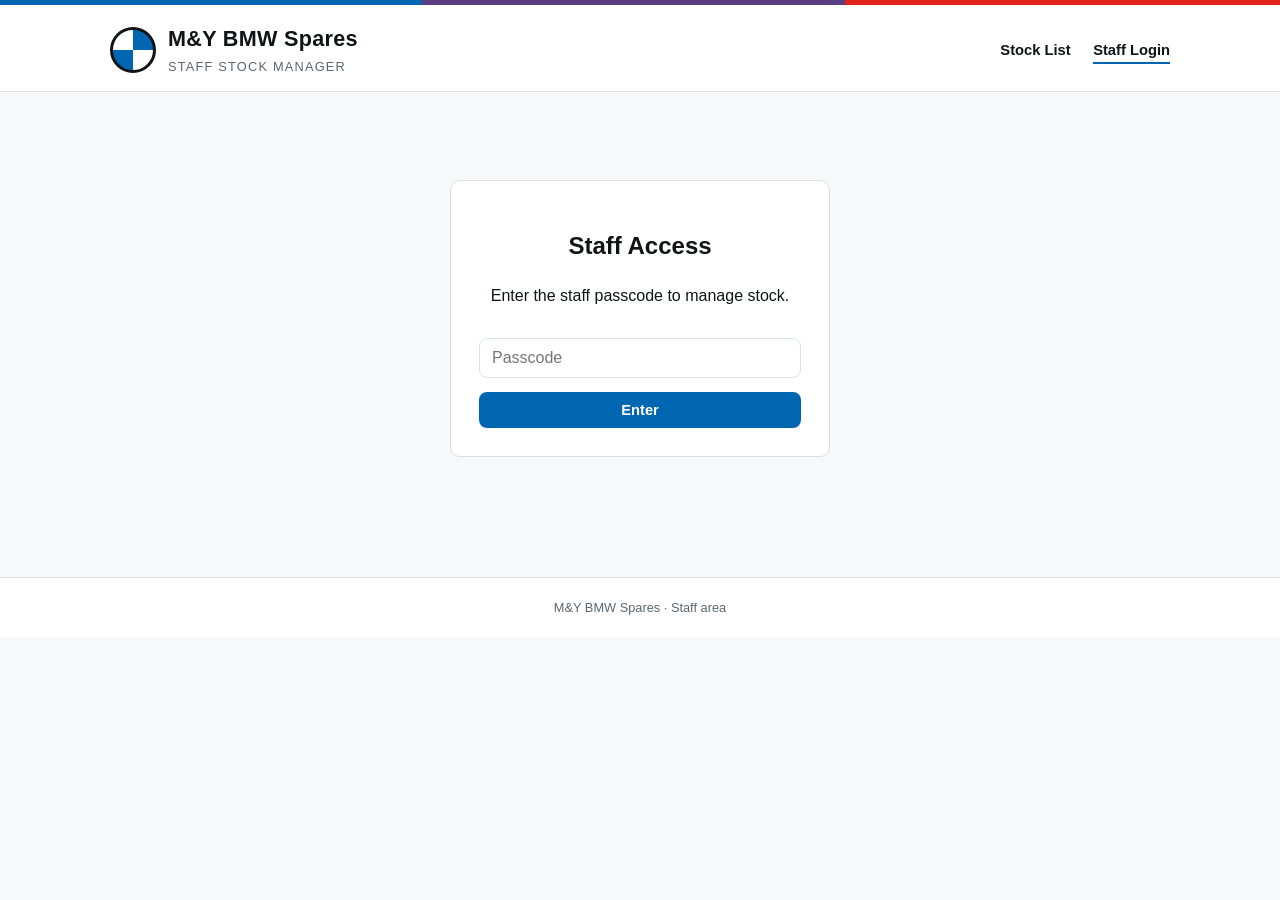
==== admin.html @ ab0c29df "Add files via upload" ====
<!DOCTYPE html>
<html lang="en">
<head>
<meta charset="UTF-8">
<meta name="viewport" content="width=device-width, initial-scale=1.0">
<title>Staff Stock Manager — M&Y BMW Spares</title>
<link rel="stylesheet" href="styles.css">
</head>
<body>

<div class="m-stripe"></div>
<header class="site-header">
  <div class="header-inner">
    <div class="brand">
      <div class="roundel"></div>
      <div>
        <h1>M&amp;Y BMW Spares</h1>
        <p>Staff stock manager</p>
      </div>
    </div>
    <nav class="site-nav">
      <a href="index.html">Stock List</a>
      <a href="admin.html" class="active">Staff Login</a>
    </nav>
  </div>
</header>

<main>
  <div id="gate" class="admin-gate">
    <h2>Staff Access</h2>
    <p>Enter the staff passcode to manage stock.</p>
    <input type="password" id="passcode" placeholder="Passcode">
    <button id="enterBtn" style="width:100%;">Enter</button>
    <p id="gateError" style="color:var(--m-red);font-size:0.85rem;display:none;margin-top:8px;">Wrong passcode, try again.</p>
  </div>

  <div id="panel" style="display:none;">
    <div class="hero">
      <h2>Stock Manager</h2>
      <p>Tick items in or out of stock, edit prices and quantities, then save. Saved changes update the public stock list on this device immediately — use "Download data.json" to publish the changes for everyone (see instructions below).</p>
    </div>

    <div class="admin-toolbar">
      <button id="addRowBtn">+ Add new part</button>
      <button id="downloadBtn" class="secondary">⬇ Download data.json</button>
      <button id="resetBtn" class="secondary">Reload from data.json</button>
    </div>

    <div style="overflow-x:auto;">
      <table class="stock-table">
        <thead>
          <tr>
            <th>Code</th>
            <th>Part name</th>
            <th>Category</th>
            <th>Model</th>
            <th>Condition</th>
            <th>Price (R)</th>
            <th>Qty</th>
            <th>Stock status</th>
            <th></th>
          </tr>
        </thead>
        <tbody id="tableBody"></tbody>
      </table>
    </div>

    <div class="save-bar">
      <span class="status-msg" id="statusMsg"></span>
      <button class="secondary" id="logoutBtn">Log out</button>
      <button id="saveBtn">Save changes</button>
    </div>

    <p style="font-size:0.82rem;color:#5b6770;margin-top:24px;">
      <strong>How publishing works:</strong> this page saves changes to this device only. To make new stock visible to everyone on the live website, click "Download data.json", then replace the <code>data.json</code> file in the GitHub repo with the downloaded one (upload it via github.com → your repo → "Add file" → "Upload files"). The site updates automatically a minute or two after that.
    </p>
  </div>
</main>

<footer>
  M&amp;Y BMW Spares · Staff area
</footer>

<script src="common.js"></script>
<script>
// Simple client-side passcode gate. This is NOT secure (anyone could view-source
// the passcode) — it is only meant to keep casual visitors from editing stock,
// not to protect sensitive data. Change PASSCODE below to whatever you like.
const PASSCODE = "MYBMW2026";

let items = [];

function checkPasscode(){
  const val = document.getElementById("passcode").value;
  if (val === PASSCODE){
    document.getElementById("gate").style.display = "none";
    document.getElementById("panel").style.display = "block";
    sessionStorage.setItem("mny_admin_ok", "1");
    init();
  } else {
    document.getElementById("gateError").style.display = "block";
  }
}

document.getElementById("enterBtn").addEventListener("click", checkPasscode);
document.getElementById("passcode").addEventListener("keydown", e=>{
  if (e.key === "Enter") checkPasscode();
});
document.getElementById("logoutBtn").addEventListener("click", ()=>{
  sessionStorage.removeItem("mny_admin_ok");
  location.reload();
});

function rowHTML(item, idx){
  const stockClass = item.inStock ? "in" : "out";
  const stockLabel = item.inStock ? "In stock" : "Out of stock";
  return `
    <tr data-idx="${idx}">
      <td><input type="text" class="f-id" value="${item.id}"></td>
      <td><input type="text" class="f-name" value="${item.name}"></td>
      <td><input type="text" class="f-category" value="${item.category}"></td>
      <td><input type="text" class="f-model" value="${item.model}"></td>
      <td><input type="text" class="f-condition" value="${item.condition}"></td>
      <td><input type="number" class="f-price" value="${item.price}" min="0"></td>
      <td><input type="number" class="f-qty" value="${item.qty}" min="0"></td>
      <td><button class="toggle-stock ${stockClass}" data-idx="${idx}">${stockLabel}</button></td>
      <td><button class="row-delete" data-idx="${idx}">Remove</button></td>
    </tr>
  `;
}

function renderTable(){
  document.getElementById("tableBody").innerHTML = items.map(rowHTML).join("");

  document.querySelectorAll(".toggle-stock").forEach(btn=>{
    btn.addEventListener("click", ()=>{
      const idx = Number(btn.dataset.idx);
      items[idx].inStock = !items[idx].inStock;
      if (!items[idx].inStock) items[idx].qty = 0;
      renderTable();
    });
  });

  document.querySelectorAll(".row-delete").forEach(btn=>{
    btn.addEventListener("click", ()=>{
      const idx = Number(btn.dataset.idx);
      if (confirm(`Remove "${items[idx].name}" from the list?`)){
        items.splice(idx,1);
        renderTable();
      }
    });
  });
}

function collectFromInputs(){
  document.querySelectorAll("#tableBody tr").forEach(row=>{
    const idx = Number(row.dataset.idx);
    items[idx].id = row.querySelector(".f-id").value.trim();
    items[idx].name = row.querySelector(".f-name").value.trim();
    items[idx].category = row.querySelector(".f-category").value.trim();
    items[idx].model = row.querySelector(".f-model").value.trim();
    items[idx].condition = row.querySelector(".f-condition").value.trim();
    items[idx].price = Number(row.querySelector(".f-price").value) || 0;
    items[idx].qty = Number(row.querySelector(".f-qty").value) || 0;
  });
}

document.getElementById("addRowBtn").addEventListener("click", ()=>{
  collectFromInputs();
  items.push({
    id: "NEW-" + (items.length+1).toString().padStart(3,"0"),
    name: "New part",
    category: "Uncategorised",
    model: "",
    price: 0,
    condition: "Used",
    inStock: true,
    qty: 1,
    notes: ""
  });
  renderTable();
});

document.getElementById("saveBtn").addEventListener("click", ()=>{
  collectFromInputs();
  saveInventoryLocal(items);
  const msg = document.getElementById("statusMsg");
  msg.textContent = "Saved on this device ✓ (download data.json to publish to the live site)";
  setTimeout(()=>{ msg.textContent = ""; }, 5000);
});

document.getElementById("downloadBtn").addEventListener("click", ()=>{
  collectFromInputs();
  const blob = new Blob([JSON.stringify(items, null, 2)], {type:"application/json"});
  const url = URL.createObjectURL(blob);
  const a = document.createElement("a");
  a.href = url; a.download = "data.json";
  a.click();
  URL.revokeObjectURL(url);
});

document.getElementById("resetBtn").addEventListener("click", async ()=>{
  if (confirm("This will discard local changes and reload the original data.json. Continue?")){
    localStorage.removeItem(STORAGE_KEY);
    items = await (await fetch("data.json")).json();
    renderTable();
  }
});

async function init(){
  items = await loadInventory();
  renderTable();
}

// Stay logged in within the same tab session
if (sessionStorage.getItem("mny_admin_ok") === "1"){
  document.getElementById("gate").style.display = "none";
  document.getElementById("panel").style.display = "block";
  init();
}
</script>
</body>
</html>
---- styles.css ----
:root{
  --bmw-blue:#0066B1;
  --bmw-blue-deep:#003D6E;
  --bmw-sky:#5EB3E4;
  --m-purple:#5A3E85;
  --m-red:#E2231A;
  --ink:#101417;
  --paper:#F6F8FA;
  --line:#D9E1E7;
  --white:#FFFFFF;
  --good:#1C7C3F;
  --out:#B3261E;
  --radius:10px;
}

*{box-sizing:border-box;}
html,body{margin:0;padding:0;}
body{
  font-family:"Segoe UI",Roboto,Helvetica,Arial,sans-serif;
  background:var(--paper);
  color:var(--ink);
  line-height:1.5;
}

a{color:var(--bmw-blue-deep);}

/* M-stripe signature element */
.m-stripe{
  height:5px;
  width:100%;
  background:linear-gradient(90deg,
    var(--bmw-blue) 0% 33%,
    var(--m-purple) 33% 66%,
    var(--m-red) 66% 100%);
}

header.site-header{
  background:var(--white);
  border-bottom:1px solid var(--line);
}

.header-inner{
  max-width:1100px;
  margin:0 auto;
  padding:18px 20px 14px;
  display:flex;
  align-items:center;
  justify-content:space-between;
  gap:16px;
  flex-wrap:wrap;
}

.brand{
  display:flex;
  align-items:center;
  gap:12px;
}

.roundel{
  width:46px;height:46px;border-radius:50%;
  background:conic-gradient(var(--bmw-blue) 0deg 90deg, var(--white) 90deg 180deg, var(--bmw-blue) 180deg 270deg, var(--white) 270deg 360deg);
  border:3px solid var(--ink);
  flex-shrink:0;
}

.brand h1{
  margin:0;
  font-size:1.35rem;
  letter-spacing:0.3px;
  color:var(--ink);
}
.brand p{
  margin:2px 0 0;
  font-size:0.8rem;
  color:#5b6770;
  text-transform:uppercase;
  letter-spacing:1.2px;
}

nav.site-nav a{
  margin-left:18px;
  text-decoration:none;
  color:var(--ink);
  font-weight:600;
  font-size:0.92rem;
  padding-bottom:4px;
  border-bottom:2px solid transparent;
}
nav.site-nav a:hover, nav.site-nav a.active{
  border-bottom-color:var(--bmw-blue);
}

main{
  max-width:1100px;
  margin:0 auto;
  padding:28px 20px 60px;
}

.hero{
  background:linear-gradient(135deg,var(--bmw-blue-deep),var(--bmw-blue));
  color:var(--white);
  border-radius:var(--radius);
  padding:32px 28px;
  margin-bottom:26px;
}
.hero h2{margin:0 0 8px;font-size:1.6rem;}
.hero p{margin:0;color:#dce9f4;max-width:560px;font-size:0.97rem;}

.toolbar{
  display:flex;
  gap:12px;
  flex-wrap:wrap;
  margin-bottom:20px;
  align-items:center;
}
.toolbar input[type="search"], .toolbar select{
  padding:10px 12px;
  border:1px solid var(--line);
  border-radius:8px;
  font-size:0.95rem;
  background:var(--white);
}
.toolbar input[type="search"]{flex:1;min-width:200px;}

.count-bar{
  font-size:0.85rem;
  color:#5b6770;
  margin-bottom:14px;
}

.grid{
  display:grid;
  grid-template-columns:repeat(auto-fill,minmax(250px,1fr));
  gap:16px;
}

.card{
  background:var(--white);
  border:1px solid var(--line);
  border-radius:var(--radius);
  padding:16px;
  display:flex;
  flex-direction:column;
  gap:8px;
  position:relative;
  overflow:hidden;
}
.card::before{
  content:"";
  position:absolute;top:0;left:0;right:0;height:4px;
  background:linear-gradient(90deg,var(--bmw-blue),var(--m-purple),var(--m-red));
  opacity:0;
  transition:opacity .15s;
}
.card:hover::before{opacity:1;}

.card .id{
  font-size:0.72rem;
  letter-spacing:0.6px;
  color:#8893a0;
  text-transform:uppercase;
}
.card h3{
  margin:0;
  font-size:1.05rem;
  color:var(--ink);
}
.card .model{
  font-size:0.85rem;
  color:#5b6770;
}
.card .price{
  font-size:1.15rem;
  font-weight:700;
  color:var(--bmw-blue-deep);
}
.card .meta{
  font-size:0.8rem;
  color:#5b6770;
}
.card .notes{
  font-size:0.82rem;
  color:#444;
  border-top:1px dashed var(--line);
  padding-top:8px;
  margin-top:4px;
}

.badge{
  display:inline-flex;
  align-items:center;
  gap:6px;
  font-size:0.75rem;
  font-weight:700;
  padding:4px 10px;
  border-radius:999px;
  width:fit-content;
  text-transform:uppercase;
  letter-spacing:0.4px;
}
.badge.in{background:#E5F4EA;color:var(--good);}
.badge.out{background:#FBE9E7;color:var(--out);}
.badge::before{content:"";width:7px;height:7px;border-radius:50%;background:currentColor;}

.empty{
  text-align:center;
  padding:60px 20px;
  color:#5b6770;
}

footer{
  text-align:center;
  padding:20px;
  font-size:0.8rem;
  color:#5b6770;
  border-top:1px solid var(--line);
  background:var(--white);
}

/* Admin */
.admin-gate{
  max-width:380px;
  margin:60px auto;
  background:var(--white);
  border:1px solid var(--line);
  border-radius:var(--radius);
  padding:28px;
  text-align:center;
}
.admin-gate input{
  width:100%;
  padding:10px 12px;
  border:1px solid var(--line);
  border-radius:8px;
  margin:14px 0;
  font-size:1rem;
}
button{
  background:var(--bmw-blue);
  color:var(--white);
  border:none;
  padding:10px 16px;
  border-radius:8px;
  font-weight:600;
  cursor:pointer;
  font-size:0.92rem;
}
button:hover{background:var(--bmw-blue-deep);}
button.secondary{background:var(--white);color:var(--ink);border:1px solid var(--line);}
button.secondary:hover{background:var(--paper);}
button.danger{background:var(--m-red);}
button.danger:hover{background:#a31a13;}

.admin-toolbar{
  display:flex;
  gap:10px;
  flex-wrap:wrap;
  margin-bottom:18px;
}

table.stock-table{
  width:100%;
  border-collapse:collapse;
  background:var(--white);
  border:1px solid var(--line);
  border-radius:var(--radius);
  overflow:hidden;
}
table.stock-table th, table.stock-table td{
  padding:10px 12px;
  border-bottom:1px solid var(--line);
  font-size:0.88rem;
  text-align:left;
  vertical-align:middle;
}
table.stock-table th{
  background:var(--paper);
  font-size:0.75rem;
  text-transform:uppercase;
  letter-spacing:0.5px;
  color:#5b6770;
}
table.stock-table input[type="text"], table.stock-table input[type="number"]{
  width:100%;
  padding:6px 8px;
  border:1px solid var(--line);
  border-radius:6px;
  font-size:0.85rem;
}
.toggle-stock{
  cursor:pointer;
  border:none;
  font-size:0.75rem;
  font-weight:700;
  padding:6px 12px;
  border-radius:999px;
  text-transform:uppercase;
}
.toggle-stock.in{background:#E5F4EA;color:var(--good);}
.toggle-stock.out{background:#FBE9E7;color:var(--out);}

.save-bar{
  position:sticky;
  bottom:0;
  background:var(--white);
  border-top:1px solid var(--line);
  padding:14px 20px;
  display:flex;
  gap:12px;
  justify-content:flex-end;
  margin-top:20px;
  border-radius:0 0 var(--radius) var(--radius);
}

.status-msg{
  font-size:0.85rem;
  color:var(--good);
  align-self:center;
  margin-right:auto;
}

.row-delete{
  background:none;
  color:var(--m-red);
  border:none;
  font-weight:700;
  cursor:pointer;
  font-size:0.85rem;
}

@media (max-width:640px){
  table.stock-table{font-size:0.78rem;}
  .header-inner{flex-direction:column;align-items:flex-start;}
}
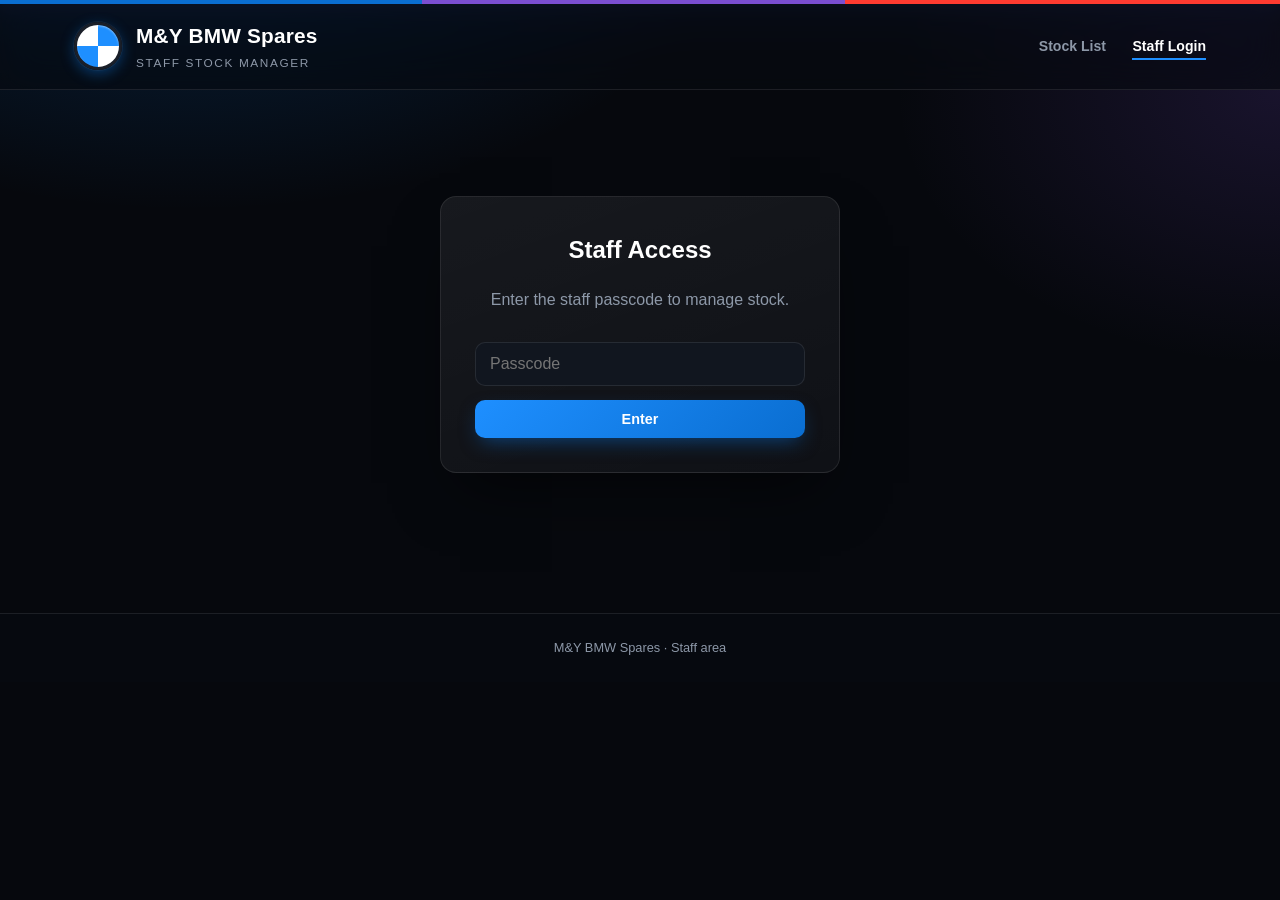
==== commit 09e265ee: "Add files via upload" ====
--- a/admin.html
+++ b/admin.html
@@ -46,24 +46,7 @@
       <button id="resetBtn" class="secondary">Reload from data.json</button>
     </div>
 
-    <div style="overflow-x:auto;">
-      <table class="stock-table">
-        <thead>
-          <tr>
-            <th>Code</th>
-            <th>Part name</th>
-            <th>Category</th>
-            <th>Model</th>
-            <th>Condition</th>
-            <th>Price (R)</th>
-            <th>Qty</th>
-            <th>Stock status</th>
-            <th></th>
-          </tr>
-        </thead>
-        <tbody id="tableBody"></tbody>
-      </table>
-    </div>
+    <div id="cardsContainer"></div>
 
     <div class="save-bar">
       <span class="status-msg" id="statusMsg"></span>
@@ -114,26 +97,42 @@
 function rowHTML(item, idx){
   const stockClass = item.inStock ? "in" : "out";
   const stockLabel = item.inStock ? "In stock" : "Out of stock";
+  const imgTag = item.image
+    ? `<img class="img-preview" src="${item.image}" alt="" onerror="this.outerHTML='<div class=&quot;img-preview placeholder&quot;>No photo</div>'">`
+    : `<div class="img-preview placeholder">No photo</div>`;
   return `
-    <tr data-idx="${idx}">
-      <td><input type="text" class="f-id" value="${item.id}"></td>
-      <td><input type="text" class="f-name" value="${item.name}"></td>
-      <td><input type="text" class="f-category" value="${item.category}"></td>
-      <td><input type="text" class="f-model" value="${item.model}"></td>
-      <td><input type="text" class="f-condition" value="${item.condition}"></td>
-      <td><input type="number" class="f-price" value="${item.price}" min="0"></td>
-      <td><input type="number" class="f-qty" value="${item.qty}" min="0"></td>
-      <td><button class="toggle-stock ${stockClass}" data-idx="${idx}">${stockLabel}</button></td>
-      <td><button class="row-delete" data-idx="${idx}">Remove</button></td>
-    </tr>
+    <div class="admin-card" data-idx="${idx}">
+      <div class="img-cell">
+        ${imgTag}
+        <button type="button" class="upload-btn" data-idx="${idx}">Upload photo</button>
+        <input type="file" accept="image/*" class="file-input" data-idx="${idx}" style="display:none;">
+      </div>
+      <div>
+        <div class="field-grid">
+          <div><label>Code</label><input type="text" class="f-id" value="${item.id}"></div>
+          <div><label>Part name</label><input type="text" class="f-name" value="${item.name}"></div>
+          <div><label>Category</label><input type="text" class="f-category" value="${item.category}"></div>
+          <div><label>Fits model</label><input type="text" class="f-model" value="${item.model}"></div>
+          <div><label>Condition</label><input type="text" class="f-condition" value="${item.condition}"></div>
+          <div><label>Price (R)</label><input type="number" class="f-price" value="${item.price}" min="0"></div>
+          <div><label>Qty</label><input type="number" class="f-qty" value="${item.qty}" min="0"></div>
+          <div><label>Photo URL (optional)</label><input type="text" class="f-image" placeholder="images/example.jpg or https://…" value="${item.image || ""}"></div>
+        </div>
+        <div class="field-row-actions">
+          <button class="toggle-stock ${stockClass}" data-idx="${idx}" type="button">${stockLabel}</button>
+          <button class="row-delete" data-idx="${idx}" type="button">Remove</button>
+        </div>
+      </div>
+    </div>
   `;
 }
 
 function renderTable(){
-  document.getElementById("tableBody").innerHTML = items.map(rowHTML).join("");
+  document.getElementById("cardsContainer").innerHTML = items.map(rowHTML).join("");
 
   document.querySelectorAll(".toggle-stock").forEach(btn=>{
     btn.addEventListener("click", ()=>{
+      collectFromInputs();
       const idx = Number(btn.dataset.idx);
       items[idx].inStock = !items[idx].inStock;
       if (!items[idx].inStock) items[idx].qty = 0;
@@ -143,6 +142,7 @@
 
   document.querySelectorAll(".row-delete").forEach(btn=>{
     btn.addEventListener("click", ()=>{
+      collectFromInputs();
       const idx = Number(btn.dataset.idx);
       if (confirm(`Remove "${items[idx].name}" from the list?`)){
         items.splice(idx,1);
@@ -150,10 +150,36 @@
       }
     });
   });
+
+  document.querySelectorAll(".upload-btn").forEach(btn=>{
+    btn.addEventListener("click", ()=>{
+      const idx = btn.dataset.idx;
+      document.querySelector(`.file-input[data-idx="${idx}"]`).click();
+    });
+  });
+
+  document.querySelectorAll(".file-input").forEach(input=>{
+    input.addEventListener("change", (e)=>{
+      const file = e.target.files[0];
+      if (!file) return;
+      if (file.size > 1.5 * 1024 * 1024){
+        alert("Please choose a photo under 1.5MB — large photos make the stock file slow to load. Try a smaller image or compress it first.");
+        return;
+      }
+      const reader = new FileReader();
+      reader.onload = ()=>{
+        collectFromInputs();
+        const idx = Number(input.dataset.idx);
+        items[idx].image = reader.result;
+        renderTable();
+      };
+      reader.readAsDataURL(file);
+    });
+  });
 }
 
 function collectFromInputs(){
-  document.querySelectorAll("#tableBody tr").forEach(row=>{
+  document.querySelectorAll(".admin-card").forEach(row=>{
     const idx = Number(row.dataset.idx);
     items[idx].id = row.querySelector(".f-id").value.trim();
     items[idx].name = row.querySelector(".f-name").value.trim();
@@ -162,6 +188,8 @@
     items[idx].condition = row.querySelector(".f-condition").value.trim();
     items[idx].price = Number(row.querySelector(".f-price").value) || 0;
     items[idx].qty = Number(row.querySelector(".f-qty").value) || 0;
+    const imageVal = row.querySelector(".f-image").value.trim();
+    if (imageVal) items[idx].image = imageVal;
   });
 }
 
--- a/styles.css
+++ b/styles.css
@@ -1,48 +1,64 @@
 :root{
-  --bmw-blue:#0066B1;
-  --bmw-blue-deep:#003D6E;
-  --bmw-sky:#5EB3E4;
-  --m-purple:#5A3E85;
-  --m-red:#E2231A;
-  --ink:#101417;
-  --paper:#F6F8FA;
-  --line:#D9E1E7;
+  --bmw-blue:#0a6ed1;
+  --bmw-blue-bright:#1e8fff;
+  --bmw-blue-deep:#003d6e;
+  --m-purple:#7b4ed1;
+  --m-red:#ff3b30;
+  --bg-0:#06080d;
+  --bg-1:#0c1018;
+  --bg-2:#11161f;
+  --surface:rgba(255,255,255,0.04);
+  --surface-hi:rgba(255,255,255,0.07);
+  --line:rgba(255,255,255,0.09);
+  --ink:#eef2f7;
+  --ink-dim:#8d98a8;
   --white:#FFFFFF;
-  --good:#1C7C3F;
-  --out:#B3261E;
-  --radius:10px;
+  --good:#33d17a;
+  --out:#ff5f56;
+  --radius:16px;
+  --radius-sm:10px;
 }
 
 *{box-sizing:border-box;}
 html,body{margin:0;padding:0;}
 body{
-  font-family:"Segoe UI",Roboto,Helvetica,Arial,sans-serif;
-  background:var(--paper);
+  font-family:"Inter","Segoe UI",Roboto,Helvetica,Arial,sans-serif;
+  background:
+    radial-gradient(ellipse 900px 500px at 15% -10%, rgba(10,110,209,0.25), transparent 60%),
+    radial-gradient(ellipse 700px 500px at 100% 10%, rgba(123,78,209,0.16), transparent 55%),
+    var(--bg-0);
+  background-attachment:fixed;
   color:var(--ink);
-  line-height:1.5;
-}
-
-a{color:var(--bmw-blue-deep);}
-
-/* M-stripe signature element */
+  line-height:1.55;
+  -webkit-font-smoothing:antialiased;
+}
+
+a{color:var(--bmw-blue-bright);}
+
 .m-stripe{
-  height:5px;
+  height:4px;
   width:100%;
   background:linear-gradient(90deg,
     var(--bmw-blue) 0% 33%,
     var(--m-purple) 33% 66%,
     var(--m-red) 66% 100%);
+  box-shadow:0 0 18px 1px rgba(123,78,209,0.55), 0 0 30px 4px rgba(10,110,209,0.35);
 }
 
 header.site-header{
-  background:var(--white);
+  background:rgba(8,11,17,0.7);
+  backdrop-filter:blur(18px) saturate(140%);
+  -webkit-backdrop-filter:blur(18px) saturate(140%);
   border-bottom:1px solid var(--line);
+  position:sticky;
+  top:0;
+  z-index:50;
 }
 
 .header-inner{
-  max-width:1100px;
+  max-width:1180px;
   margin:0 auto;
-  padding:18px 20px 14px;
+  padding:16px 24px;
   display:flex;
   align-items:center;
   justify-content:space-between;
@@ -53,134 +69,204 @@
 .brand{
   display:flex;
   align-items:center;
-  gap:12px;
+  gap:14px;
 }
 
 .roundel{
-  width:46px;height:46px;border-radius:50%;
-  background:conic-gradient(var(--bmw-blue) 0deg 90deg, var(--white) 90deg 180deg, var(--bmw-blue) 180deg 270deg, var(--white) 270deg 360deg);
-  border:3px solid var(--ink);
+  width:48px;height:48px;border-radius:50%;
+  background:conic-gradient(var(--bmw-blue-bright) 0deg 90deg, var(--white) 90deg 180deg, var(--bmw-blue-bright) 180deg 270deg, var(--white) 270deg 360deg);
+  border:3px solid #1a1f29;
   flex-shrink:0;
-}
+  box-shadow:
+    0 4px 14px rgba(10,110,209,0.45),
+    0 0 0 1px rgba(255,255,255,0.06),
+    inset 0 1px 2px rgba(255,255,255,0.5);
+  transform:perspective(200px) rotateY(0deg);
+  transition:transform .4s ease;
+}
+.brand:hover .roundel{transform:perspective(200px) rotateY(25deg);}
 
 .brand h1{
   margin:0;
-  font-size:1.35rem;
-  letter-spacing:0.3px;
-  color:var(--ink);
+  font-size:1.3rem;
+  letter-spacing:0.2px;
+  font-weight:700;
+  color:var(--white);
 }
 .brand p{
   margin:2px 0 0;
-  font-size:0.8rem;
-  color:#5b6770;
+  font-size:0.74rem;
+  color:var(--ink-dim);
   text-transform:uppercase;
-  letter-spacing:1.2px;
+  letter-spacing:1.6px;
 }
 
 nav.site-nav a{
-  margin-left:18px;
+  margin-left:22px;
   text-decoration:none;
-  color:var(--ink);
+  color:var(--ink-dim);
   font-weight:600;
-  font-size:0.92rem;
+  font-size:0.88rem;
   padding-bottom:4px;
   border-bottom:2px solid transparent;
+  transition:color .15s, border-color .15s;
 }
 nav.site-nav a:hover, nav.site-nav a.active{
-  border-bottom-color:var(--bmw-blue);
+  color:var(--white);
+  border-bottom-color:var(--bmw-blue-bright);
 }
 
 main{
-  max-width:1100px;
+  max-width:1180px;
   margin:0 auto;
-  padding:28px 20px 60px;
+  padding:36px 24px 70px;
 }
 
 .hero{
-  background:linear-gradient(135deg,var(--bmw-blue-deep),var(--bmw-blue));
+  position:relative;
+  background:
+    linear-gradient(135deg, rgba(10,110,209,0.35), rgba(123,78,209,0.18)),
+    linear-gradient(160deg, var(--bg-2), var(--bg-1));
+  border:1px solid var(--line);
   color:var(--white);
-  border-radius:var(--radius);
-  padding:32px 28px;
-  margin-bottom:26px;
-}
-.hero h2{margin:0 0 8px;font-size:1.6rem;}
-.hero p{margin:0;color:#dce9f4;max-width:560px;font-size:0.97rem;}
+  border-radius:24px;
+  padding:44px 40px;
+  margin-bottom:32px;
+  overflow:hidden;
+  box-shadow:0 30px 60px -20px rgba(0,0,0,0.6), inset 0 1px 0 rgba(255,255,255,0.06);
+}
+.hero::after{
+  content:"";
+  position:absolute;
+  top:-40%;right:-10%;
+  width:420px;height:420px;
+  background:radial-gradient(circle, rgba(30,143,255,0.35), transparent 65%);
+  filter:blur(10px);
+  pointer-events:none;
+}
+.hero h2{margin:0 0 10px;font-size:1.9rem;font-weight:800;letter-spacing:-0.3px;position:relative;}
+.hero p{margin:0;color:#c4d3e3;max-width:580px;font-size:0.99rem;position:relative;}
 
 .toolbar{
   display:flex;
   gap:12px;
   flex-wrap:wrap;
-  margin-bottom:20px;
+  margin-bottom:22px;
   align-items:center;
 }
 .toolbar input[type="search"], .toolbar select{
-  padding:10px 12px;
-  border:1px solid var(--line);
-  border-radius:8px;
+  padding:12px 14px;
+  border:1px solid var(--line);
+  border-radius:var(--radius-sm);
   font-size:0.95rem;
-  background:var(--white);
-}
-.toolbar input[type="search"]{flex:1;min-width:200px;}
+  background:var(--surface);
+  color:var(--ink);
+  backdrop-filter:blur(10px);
+}
+.toolbar input[type="search"]::placeholder{color:var(--ink-dim);}
+.toolbar input[type="search"]{flex:1;min-width:220px;}
+.toolbar select{color-scheme:dark;}
 
 .count-bar{
-  font-size:0.85rem;
-  color:#5b6770;
-  margin-bottom:14px;
+  font-size:0.82rem;
+  color:var(--ink-dim);
+  margin-bottom:16px;
 }
 
 .grid{
   display:grid;
-  grid-template-columns:repeat(auto-fill,minmax(250px,1fr));
-  gap:16px;
+  grid-template-columns:repeat(auto-fill,minmax(270px,1fr));
+  gap:20px;
+  perspective:1200px;
 }
 
 .card{
-  background:var(--white);
+  background:linear-gradient(160deg, var(--surface-hi), var(--surface));
   border:1px solid var(--line);
   border-radius:var(--radius);
-  padding:16px;
+  padding:0;
+  display:flex;
+  flex-direction:column;
+  position:relative;
+  overflow:hidden;
+  box-shadow:0 14px 30px -14px rgba(0,0,0,0.55), inset 0 1px 0 rgba(255,255,255,0.04);
+  transition:transform .25s ease, box-shadow .25s ease, border-color .25s ease;
+}
+.card:hover{
+  transform:translateY(-6px) rotateX(1.5deg);
+  border-color:rgba(30,143,255,0.4);
+  box-shadow:0 26px 46px -16px rgba(10,110,209,0.35), 0 4px 14px rgba(0,0,0,0.5), inset 0 1px 0 rgba(255,255,255,0.06);
+}
+.card::before{
+  content:"";
+  position:absolute;top:0;left:0;right:0;height:3px;
+  background:linear-gradient(90deg,var(--bmw-blue-bright),var(--m-purple),var(--m-red));
+  opacity:0;
+  transition:opacity .2s;
+  z-index:2;
+}
+.card:hover::before{opacity:1;}
+
+.card-media{
+  width:100%;
+  aspect-ratio:4/3;
+  background:
+    linear-gradient(160deg, rgba(10,110,209,0.18), rgba(123,78,209,0.10)),
+    var(--bg-2);
+  display:flex;
+  align-items:center;
+  justify-content:center;
+  position:relative;
+  overflow:hidden;
+  border-bottom:1px solid var(--line);
+}
+.card-media img{
+  width:100%;height:100%;object-fit:cover;
+  display:block;
+}
+.card-media .ph-icon{
+  font-size:2.1rem;
+  font-weight:800;
+  letter-spacing:1px;
+  color:rgba(255,255,255,0.18);
+}
+
+.card-body{
+  padding:16px 18px 18px;
   display:flex;
   flex-direction:column;
   gap:8px;
-  position:relative;
-  overflow:hidden;
-}
-.card::before{
-  content:"";
-  position:absolute;top:0;left:0;right:0;height:4px;
-  background:linear-gradient(90deg,var(--bmw-blue),var(--m-purple),var(--m-red));
-  opacity:0;
-  transition:opacity .15s;
-}
-.card:hover::before{opacity:1;}
+}
 
 .card .id{
-  font-size:0.72rem;
-  letter-spacing:0.6px;
-  color:#8893a0;
+  font-size:0.7rem;
+  letter-spacing:0.8px;
+  color:var(--ink-dim);
   text-transform:uppercase;
 }
 .card h3{
   margin:0;
   font-size:1.05rem;
-  color:var(--ink);
+  font-weight:700;
+  color:var(--white);
 }
 .card .model{
-  font-size:0.85rem;
-  color:#5b6770;
+  font-size:0.84rem;
+  color:var(--ink-dim);
 }
 .card .price{
-  font-size:1.15rem;
-  font-weight:700;
-  color:var(--bmw-blue-deep);
+  font-size:1.2rem;
+  font-weight:800;
+  color:var(--bmw-blue-bright);
+  letter-spacing:-0.2px;
 }
 .card .meta{
   font-size:0.8rem;
-  color:#5b6770;
+  color:var(--ink-dim);
 }
 .card .notes{
   font-size:0.82rem;
-  color:#444;
+  color:#aab4c0;
   border-top:1px dashed var(--line);
   padding-top:8px;
   margin-top:4px;
@@ -190,126 +276,178 @@
   display:inline-flex;
   align-items:center;
   gap:6px;
-  font-size:0.75rem;
-  font-weight:700;
-  padding:4px 10px;
+  font-size:0.72rem;
+  font-weight:700;
+  padding:5px 11px;
   border-radius:999px;
   width:fit-content;
   text-transform:uppercase;
   letter-spacing:0.4px;
-}
-.badge.in{background:#E5F4EA;color:var(--good);}
-.badge.out{background:#FBE9E7;color:var(--out);}
-.badge::before{content:"";width:7px;height:7px;border-radius:50%;background:currentColor;}
+  backdrop-filter:blur(6px);
+}
+.badge.in{background:rgba(51,209,122,0.14);color:var(--good);box-shadow:inset 0 0 0 1px rgba(51,209,122,0.3);}
+.badge.out{background:rgba(255,95,86,0.14);color:var(--out);box-shadow:inset 0 0 0 1px rgba(255,95,86,0.3);}
+.badge::before{content:"";width:7px;height:7px;border-radius:50%;background:currentColor;box-shadow:0 0 6px currentColor;}
 
 .empty{
   text-align:center;
-  padding:60px 20px;
-  color:#5b6770;
+  padding:70px 20px;
+  color:var(--ink-dim);
 }
 
 footer{
   text-align:center;
-  padding:20px;
+  padding:24px;
   font-size:0.8rem;
-  color:#5b6770;
+  color:var(--ink-dim);
   border-top:1px solid var(--line);
-  background:var(--white);
-}
-
-/* Admin */
+  background:rgba(8,11,17,0.6);
+}
+
 .admin-gate{
-  max-width:380px;
-  margin:60px auto;
-  background:var(--white);
+  max-width:400px;
+  margin:70px auto;
+  background:linear-gradient(160deg, var(--surface-hi), var(--surface));
   border:1px solid var(--line);
   border-radius:var(--radius);
-  padding:28px;
+  padding:34px;
   text-align:center;
-}
+  box-shadow:0 30px 60px -20px rgba(0,0,0,0.6);
+}
+.admin-gate h2{color:var(--white);margin-top:0;}
+.admin-gate p{color:var(--ink-dim);}
 .admin-gate input{
   width:100%;
-  padding:10px 12px;
-  border:1px solid var(--line);
-  border-radius:8px;
+  padding:12px 14px;
+  border:1px solid var(--line);
+  border-radius:var(--radius-sm);
   margin:14px 0;
   font-size:1rem;
-}
+  background:var(--bg-2);
+  color:var(--ink);
+}
+
 button{
-  background:var(--bmw-blue);
+  background:linear-gradient(135deg, var(--bmw-blue-bright), var(--bmw-blue));
   color:var(--white);
   border:none;
-  padding:10px 16px;
-  border-radius:8px;
-  font-weight:600;
+  padding:11px 18px;
+  border-radius:var(--radius-sm);
+  font-weight:700;
   cursor:pointer;
-  font-size:0.92rem;
-}
-button:hover{background:var(--bmw-blue-deep);}
-button.secondary{background:var(--white);color:var(--ink);border:1px solid var(--line);}
-button.secondary:hover{background:var(--paper);}
-button.danger{background:var(--m-red);}
-button.danger:hover{background:#a31a13;}
+  font-size:0.9rem;
+  box-shadow:0 8px 20px -6px rgba(10,110,209,0.55);
+  transition:transform .15s, box-shadow .15s, filter .15s;
+}
+button:hover{transform:translateY(-1px);filter:brightness(1.08);}
+button:active{transform:translateY(0);}
+button.secondary{background:var(--surface);color:var(--ink);border:1px solid var(--line);box-shadow:none;}
+button.secondary:hover{background:var(--surface-hi);filter:none;}
+button.danger{background:linear-gradient(135deg,#ff6a60,var(--m-red));}
 
 .admin-toolbar{
   display:flex;
   gap:10px;
   flex-wrap:wrap;
-  margin-bottom:18px;
-}
-
-table.stock-table{
-  width:100%;
-  border-collapse:collapse;
-  background:var(--white);
+  margin-bottom:20px;
+}
+
+.admin-card{
+  background:linear-gradient(160deg, var(--surface-hi), var(--surface));
   border:1px solid var(--line);
   border-radius:var(--radius);
-  overflow:hidden;
-}
-table.stock-table th, table.stock-table td{
-  padding:10px 12px;
-  border-bottom:1px solid var(--line);
-  font-size:0.88rem;
-  text-align:left;
-  vertical-align:middle;
-}
-table.stock-table th{
-  background:var(--paper);
-  font-size:0.75rem;
+  padding:16px;
+  margin-bottom:14px;
+  box-shadow:0 14px 30px -16px rgba(0,0,0,0.55);
+  display:grid;
+  grid-template-columns:96px 1fr;
+  gap:16px;
+}
+.admin-card .img-cell{
+  display:flex;
+  flex-direction:column;
+  align-items:center;
+  gap:8px;
+}
+.admin-card .img-preview{
+  width:96px;height:72px;
+  border-radius:8px;
+  background:var(--bg-2);
+  border:1px solid var(--line);
+  object-fit:cover;
+  display:block;
+}
+.admin-card .img-preview.placeholder{
+  display:flex;align-items:center;justify-content:center;
+  color:var(--ink-dim);font-size:0.65rem;text-align:center;padding:4px;
+}
+.admin-card .upload-btn{
+  font-size:0.7rem;
+  padding:6px 10px;
+  background:var(--surface);
+  border:1px solid var(--line);
+  color:var(--ink);
+  box-shadow:none;
+}
+.admin-card .upload-btn:hover{background:var(--surface-hi);}
+
+.field-grid{
+  display:grid;
+  grid-template-columns:repeat(auto-fit,minmax(140px,1fr));
+  gap:10px;
+}
+.field-grid label{
+  font-size:0.68rem;
   text-transform:uppercase;
   letter-spacing:0.5px;
-  color:#5b6770;
-}
-table.stock-table input[type="text"], table.stock-table input[type="number"]{
+  color:var(--ink-dim);
+  display:block;
+  margin-bottom:4px;
+}
+.field-grid input, .field-grid textarea{
   width:100%;
-  padding:6px 8px;
-  border:1px solid var(--line);
-  border-radius:6px;
+  padding:8px 10px;
+  border:1px solid var(--line);
+  border-radius:8px;
   font-size:0.85rem;
-}
+  background:var(--bg-2);
+  color:var(--ink);
+}
+.field-row-actions{
+  display:flex;
+  align-items:center;
+  justify-content:space-between;
+  margin-top:10px;
+  grid-column:1 / -1;
+}
+
 .toggle-stock{
   cursor:pointer;
   border:none;
-  font-size:0.75rem;
-  font-weight:700;
-  padding:6px 12px;
+  font-size:0.72rem;
+  font-weight:700;
+  padding:7px 14px;
   border-radius:999px;
   text-transform:uppercase;
-}
-.toggle-stock.in{background:#E5F4EA;color:var(--good);}
-.toggle-stock.out{background:#FBE9E7;color:var(--out);}
+  box-shadow:none;
+}
+.toggle-stock.in{background:rgba(51,209,122,0.14);color:var(--good);box-shadow:inset 0 0 0 1px rgba(51,209,122,0.35);}
+.toggle-stock.out{background:rgba(255,95,86,0.14);color:var(--out);box-shadow:inset 0 0 0 1px rgba(255,95,86,0.35);}
+.toggle-stock:hover{transform:none;filter:brightness(1.15);}
 
 .save-bar{
   position:sticky;
-  bottom:0;
-  background:var(--white);
-  border-top:1px solid var(--line);
+  bottom:16px;
+  background:rgba(15,19,28,0.85);
+  backdrop-filter:blur(16px);
+  border:1px solid var(--line);
   padding:14px 20px;
   display:flex;
   gap:12px;
   justify-content:flex-end;
   margin-top:20px;
-  border-radius:0 0 var(--radius) var(--radius);
+  border-radius:var(--radius);
+  box-shadow:0 20px 40px -16px rgba(0,0,0,0.6);
 }
 
 .status-msg{
@@ -321,14 +459,18 @@
 
 .row-delete{
   background:none;
-  color:var(--m-red);
+  color:var(--out);
   border:none;
   font-weight:700;
   cursor:pointer;
-  font-size:0.85rem;
-}
+  font-size:0.8rem;
+  box-shadow:none;
+  padding:6px 10px;
+}
+.row-delete:hover{transform:none;filter:none;text-decoration:underline;}
 
 @media (max-width:640px){
-  table.stock-table{font-size:0.78rem;}
+  .admin-card{grid-template-columns:1fr;}
+  .admin-card .img-cell{flex-direction:row;}
   .header-inner{flex-direction:column;align-items:flex-start;}
 }
